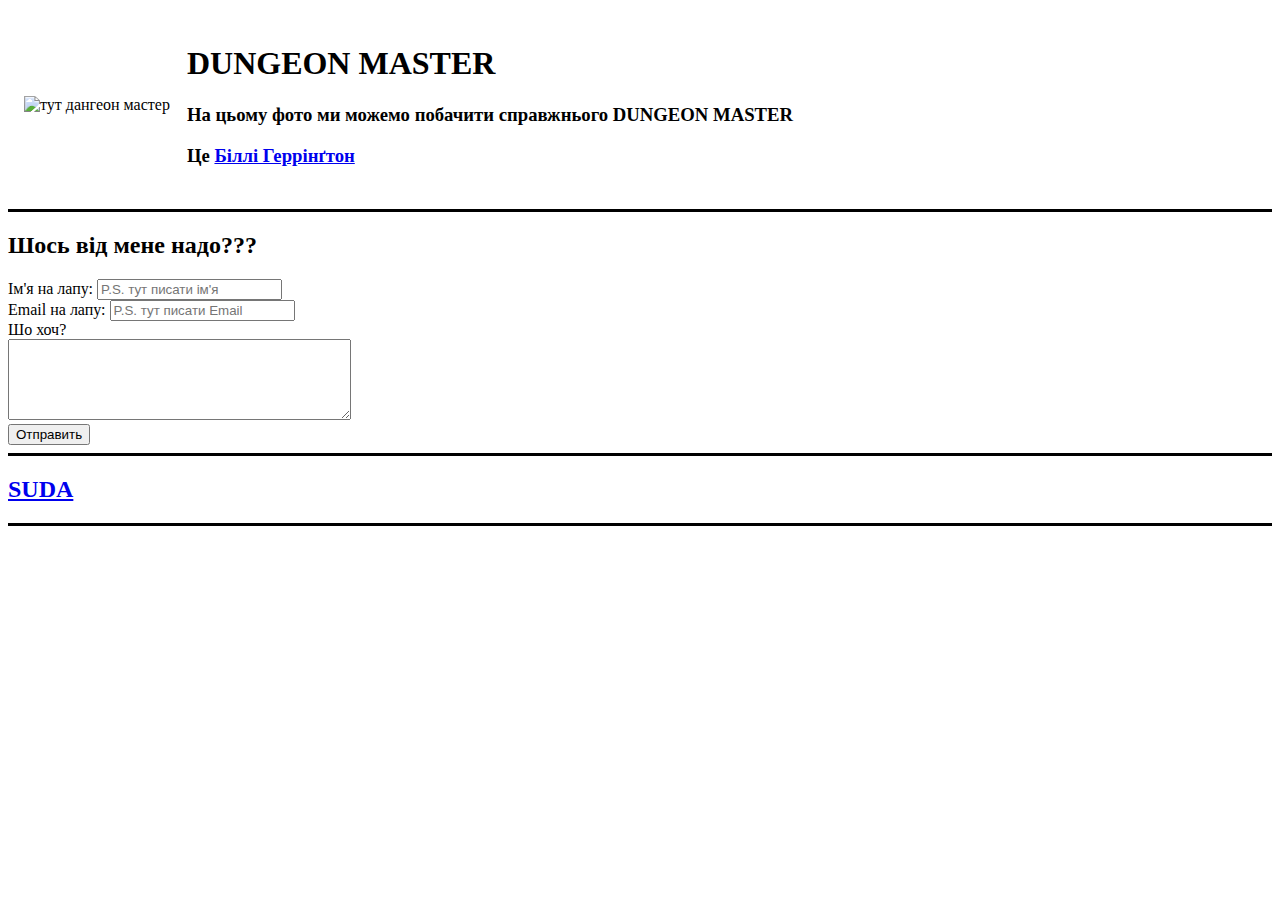
==== index.html @ 08f67616 "DUNGEON_HUB. HTML DAY 1. UA" ====
<!DOCTYPE html>
<html lang="en">
<head>
    <meta charset="UTF-8">
    <meta http-equiv="X-UA-Compatible" content="IE=edge">
    <meta name="viewport" content="width=device-width, initial-scale=1.0">
    <title>DUNGEON_HUB</title>
</head>
<body>
    
    <table cellspacing="15">
        <tr>
            <td>
                <img width="250" src="https://i1.sndcdn.com/artworks-dyktKtjXr0RtjTS0-ZudZNg-t500x500.jpg" alt="тут дангеон мастер">
            </td>
            <td>
                <p><h1><strong>DUNGEON MASTER</strong></h1></p>
                <h3>На цьому фото ми можемо побачити справжнього DUNGEON MASTER</h3>
                <h3><p><label>Це </label><a href="https://uk.wikipedia.org/wiki/%D0%91%D1%96%D0%BB%D0%BB%D1%96_%D0%93%D0%B5%D1%80%D1%80%D1%96%D0%BD%D2%91%D1%82%D0%BE%D0%BD" target="_blank">Біллі Геррінґтон</a></p></h3>
            </td>
        </tr>
    </table>
    <hr size="3" noshade="" color="black" width="">
    <h2>Шось від мене надо???</h2>
    <form action="">
        <label for="name">Ім'я на лапу: </label>
        <input type="text" id="name" placeholder="P.S. тут писати ім'я" >
        <br>
        <label for="email">Email на лапу: </label>
        <input type="email" id="email" placeholder="P.S. тут писати Email">
        <br>
        <label for="text">Шо хоч? </label>
        <br>
        <textarea name="" id="text" cols="40" rows="5"></textarea>
        <br>
        <input type="submit" value="Отправить">
    </form>

    <hr size="3" noshade="" color="black" width=""> 

    <h2><a href="OPA.html">SUDA</a></h2>
    <hr size="3" noshade="" color="black" width="">
</body>
</html>
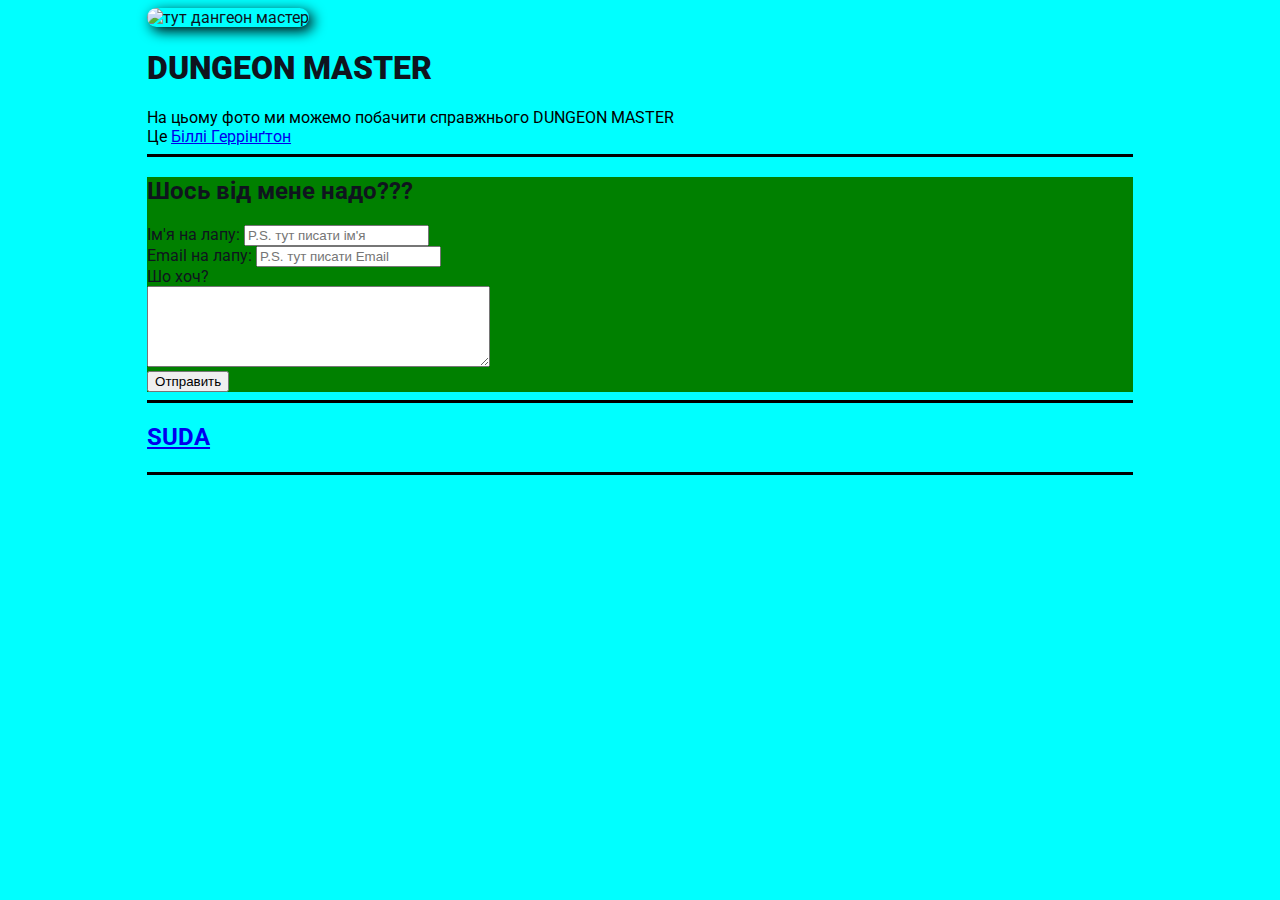
==== commit afb6a5e0: "123" ====
--- a/index.html
+++ b/index.html
@@ -5,40 +5,38 @@
     <meta http-equiv="X-UA-Compatible" content="IE=edge">
     <meta name="viewport" content="width=device-width, initial-scale=1.0">
     <title>DUNGEON_HUB</title>
-</head>
+    <link rel="stylesheet" href="styles.css">
 <body>
+
+    <div class="cont">
     
-    <table cellspacing="15">
-        <tr>
-            <td>
-                <img width="250" src="https://i1.sndcdn.com/artworks-dyktKtjXr0RtjTS0-ZudZNg-t500x500.jpg" alt="тут дангеон мастер">
-            </td>
-            <td>
-                <p><h1><strong>DUNGEON MASTER</strong></h1></p>
-                <h3>На цьому фото ми можемо побачити справжнього DUNGEON MASTER</h3>
-                <h3><p><label>Це </label><a href="https://uk.wikipedia.org/wiki/%D0%91%D1%96%D0%BB%D0%BB%D1%96_%D0%93%D0%B5%D1%80%D1%80%D1%96%D0%BD%D2%91%D1%82%D0%BE%D0%BD" target="_blank">Біллі Геррінґтон</a></p></h3>
-            </td>
-        </tr>
-    </table>
+    <div class="info">
+        <img class="bobo" src="https://i1.sndcdn.com/artworks-dyktKtjXr0RtjTS0-ZudZNg-t500x500.jpg" alt="тут дангеон мастер">
+        <h1><strong>DUNGEON MASTER</strong></h1>
+        <p>На цьому фото ми можемо побачити справжнього DUNGEON MASTER</p>
+        <p><label>Це </label><a href="https://uk.wikipedia.org/wiki/%D0%91%D1%96%D0%BB%D0%BB%D1%96_%D0%93%D0%B5%D1%80%D1%80%D1%96%D0%BD%D2%91%D1%82%D0%BE%D0%BD" target="_blank">Біллі Геррінґтон</a></p>
+    </div>      
     <hr size="3" noshade="" color="black" width="">
-    <h2>Шось від мене надо???</h2>
-    <form action="">
-        <label for="name">Ім'я на лапу: </label>
-        <input type="text" id="name" placeholder="P.S. тут писати ім'я" >
-        <br>
-        <label for="email">Email на лапу: </label>
-        <input type="email" id="email" placeholder="P.S. тут писати Email">
-        <br>
-        <label for="text">Шо хоч? </label>
-        <br>
-        <textarea name="" id="text" cols="40" rows="5"></textarea>
-        <br>
-        <input type="submit" value="Отправить">
-    </form>
-
+    <div class="oli">
+        <h2>Шось від мене надо???</h2>
+        <form action="">
+            <label for="name">Ім'я на лапу: </label>
+            <input type="text" id="name" placeholder="P.S. тут писати ім'я" >
+            <br>
+            <label for="email">Email на лапу: </label>
+            <input type="email" id="email" placeholder="P.S. тут писати Email">
+            <br>
+            <label for="text" >Шо хоч? </label>
+            <br>
+            <textarea name="" id="text" cols="40" rows="5"></textarea>
+            <br>
+            <input type="submit" value="Отправить">
+        </form>
+    </div>
     <hr size="3" noshade="" color="black" width=""> 
 
     <h2><a href="OPA.html">SUDA</a></h2>
     <hr size="3" noshade="" color="black" width="">
+    </div>
 </body>
 </html>--- a/styles.css
+++ b/styles.css
@@ -0,0 +1,34 @@
+@import url('https://fonts.googleapis.com/css2?family=Roboto&display=swap');
+
+body {
+    background: #00ffff;
+    color: #0f141e;
+
+    /* font-size: 16px; */
+    /* font-weight: normal; */
+    /* font-family: Cambria, Cochin, Georgia, Times, 'Times New Roman', serif; */
+    /* font-family: 'Roboto', sans-serif; */
+    font: normal 16.12px 'Roboto', sans-serif;
+
+}
+.bobo {
+    width: 200px;
+    border-radius: 20px;
+    box-shadow: 4px 4px 14px rgba(0, 0, 0, 25);
+}
+.info p {
+    color: #000000;
+    margin: 0;
+    font-style: normal;
+    /* letter-spacing: 1px; */
+    /* word-spacing: normal; */
+}
+.cont {
+    max-width: 78%;
+    margin: auto;
+}
+
+/* model  */
+.oli {
+    background-color: green;
+}